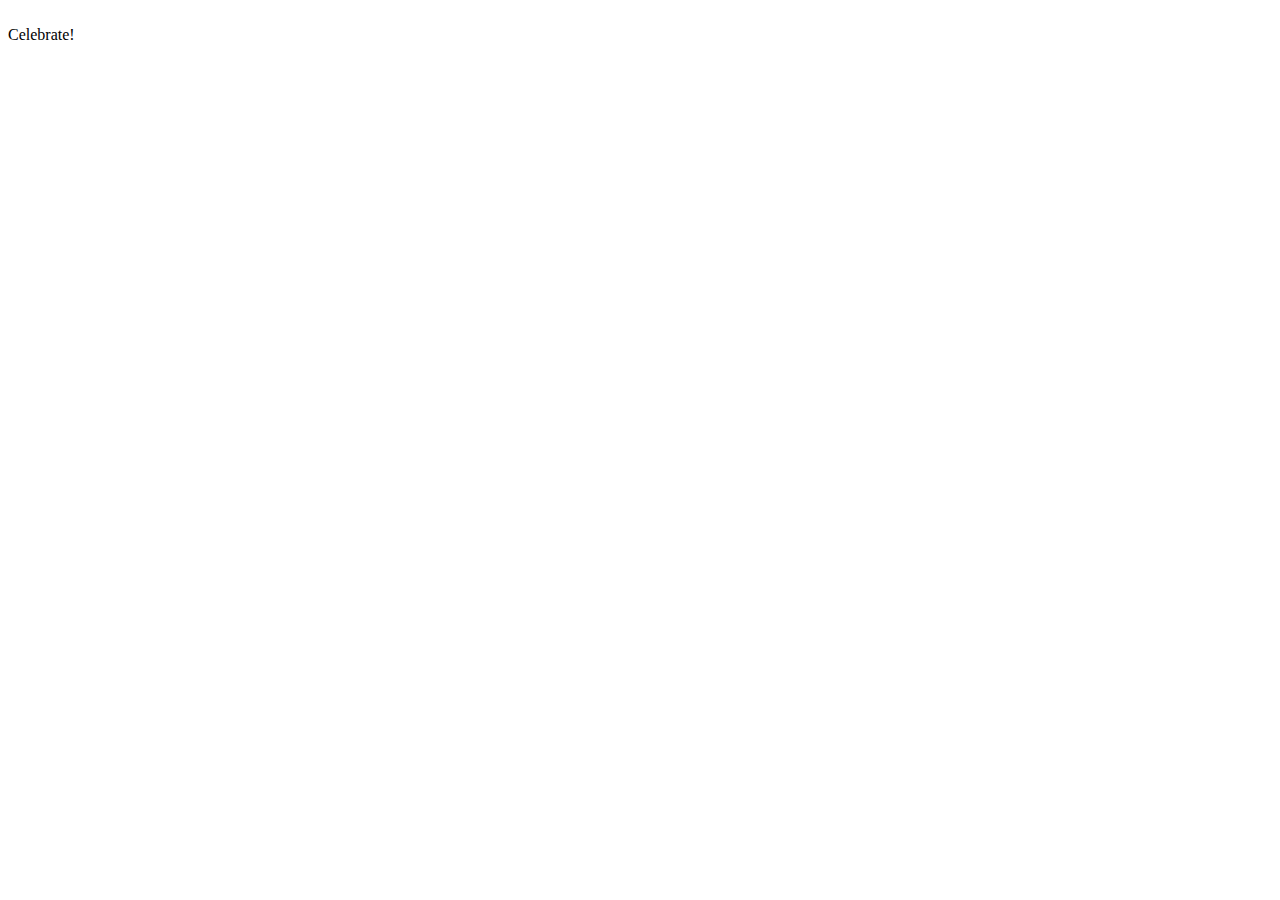
==== index.html @ 85bbef97 "final" ====
<!DOCTYPE html>
<html lang="en">
<head>
  <meta charset="UTF-8">
  <title>Learning Vue Like a Boss!</title>

  <!-- css -->
  <link rel="stylesheet" href="https://cdnjs.cloudflare.com/ajax/libs/bulma/0.5.3/css/bulma.css">

  <!-- js -->
  <script src="https://unpkg.com/vue"></script>
</head>
<body>
  <!-- vue template -->
  <section id="app" class="section container">

    <div class="avatar">
      <img v-bind:src="">
    </div>

    <a class="button is-primary" v-on:click="tellTheWorld">Celebrate!</a>
  </section>

  <!-- our javascript -->
  <script>
    const app = new Vue({
      el: '#app',
      data: {

      },
      methods: {

      }
    });
  </script>
</body>
</html>
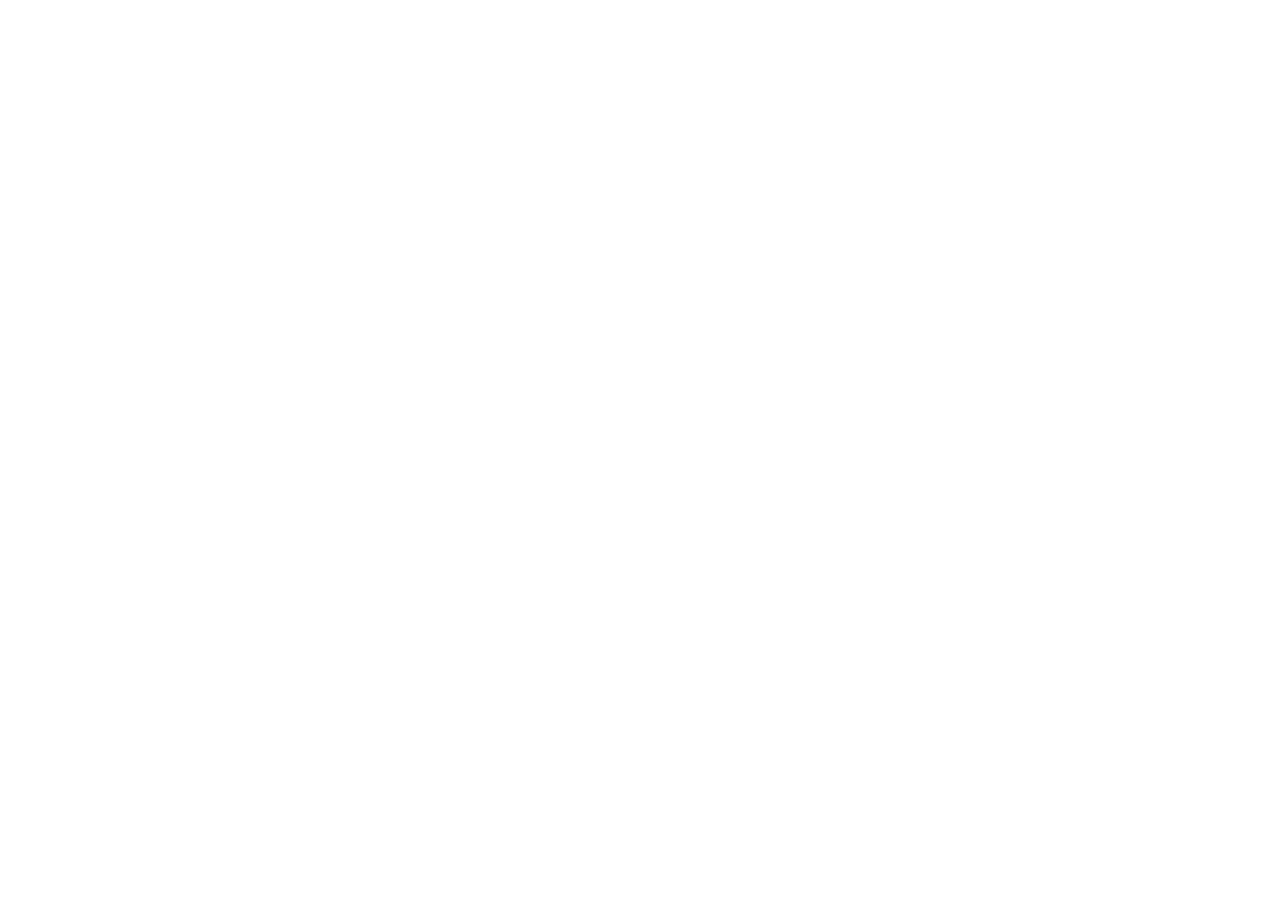
==== commit 505add72: "stargin" ====
--- a/index.html
+++ b/index.html
@@ -8,30 +8,10 @@
   <link rel="stylesheet" href="https://cdnjs.cloudflare.com/ajax/libs/bulma/0.5.3/css/bulma.css">
 
   <!-- js -->
-  <script src="https://unpkg.com/vue"></script>
+
 </head>
 <body>
-  <!-- vue template -->
-  <section id="app" class="section container">
 
-    <div class="avatar">
-      <img v-bind:src="">
-    </div>
 
-    <a class="button is-primary" v-on:click="tellTheWorld">Celebrate!</a>
-  </section>
-
-  <!-- our javascript -->
-  <script>
-    const app = new Vue({
-      el: '#app',
-      data: {
-
-      },
-      methods: {
-
-      }
-    });
-  </script>
 </body>
 </html>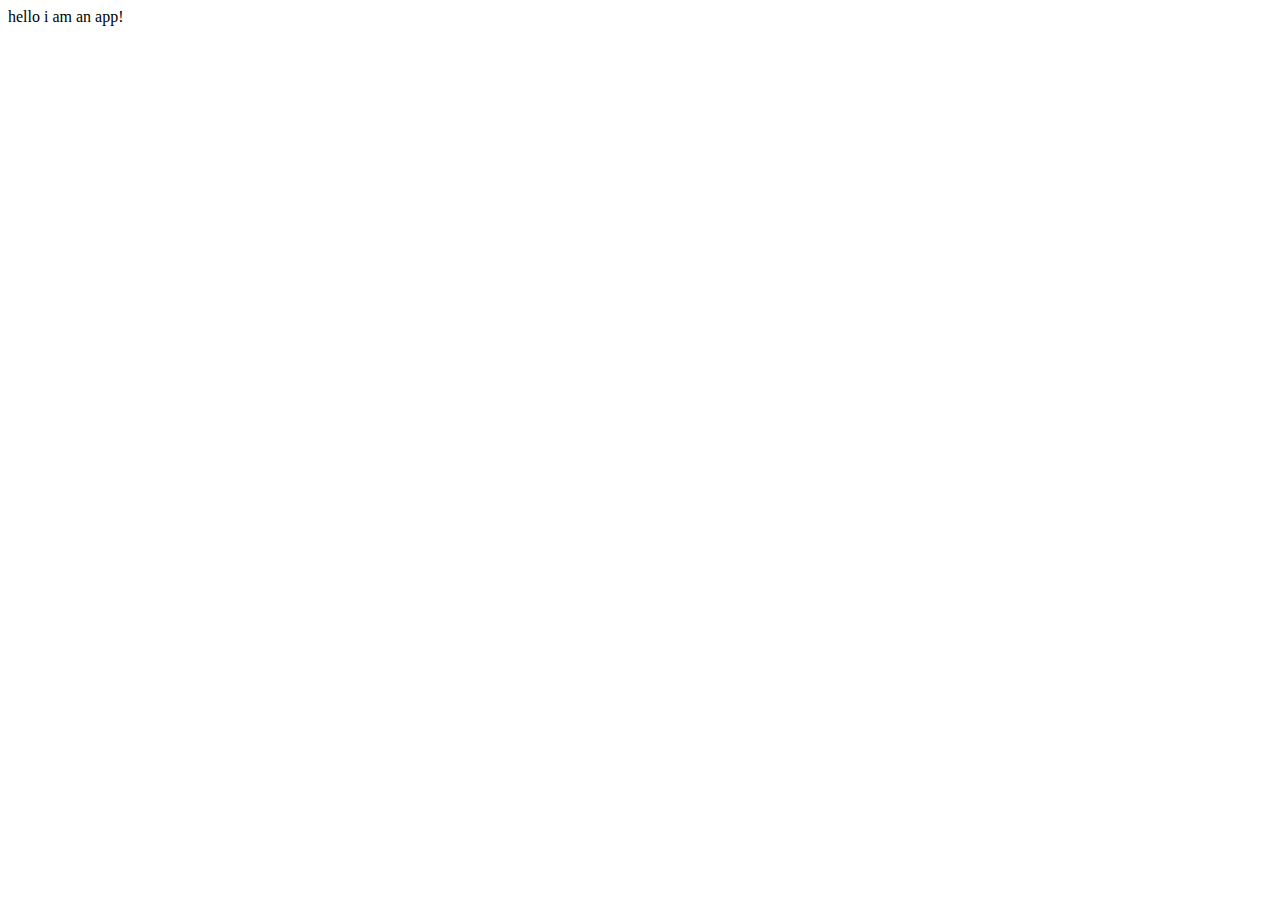
==== commit 917e31c4: "ready for webinar!" ====
--- a/index.html
+++ b/index.html
@@ -4,14 +4,25 @@
   <meta charset="UTF-8">
   <title>Learning Vue Like a Boss!</title>
 
-  <!-- css -->
+  <!-- css -->   
   <link rel="stylesheet" href="https://cdnjs.cloudflare.com/ajax/libs/bulma/0.5.3/css/bulma.css">
 
   <!-- js -->
-
+  <script src="https://unpkg.com/vue"></script>  
 </head>
 <body>
 
+  <div id="app">
+    hello i am an app!      
+  </div>
 
+  <script>
+    var app = new Vue({
+      el: '#app',
+      data: {
+        message: ''
+      }
+    });
+  </script>
 </body>
 </html>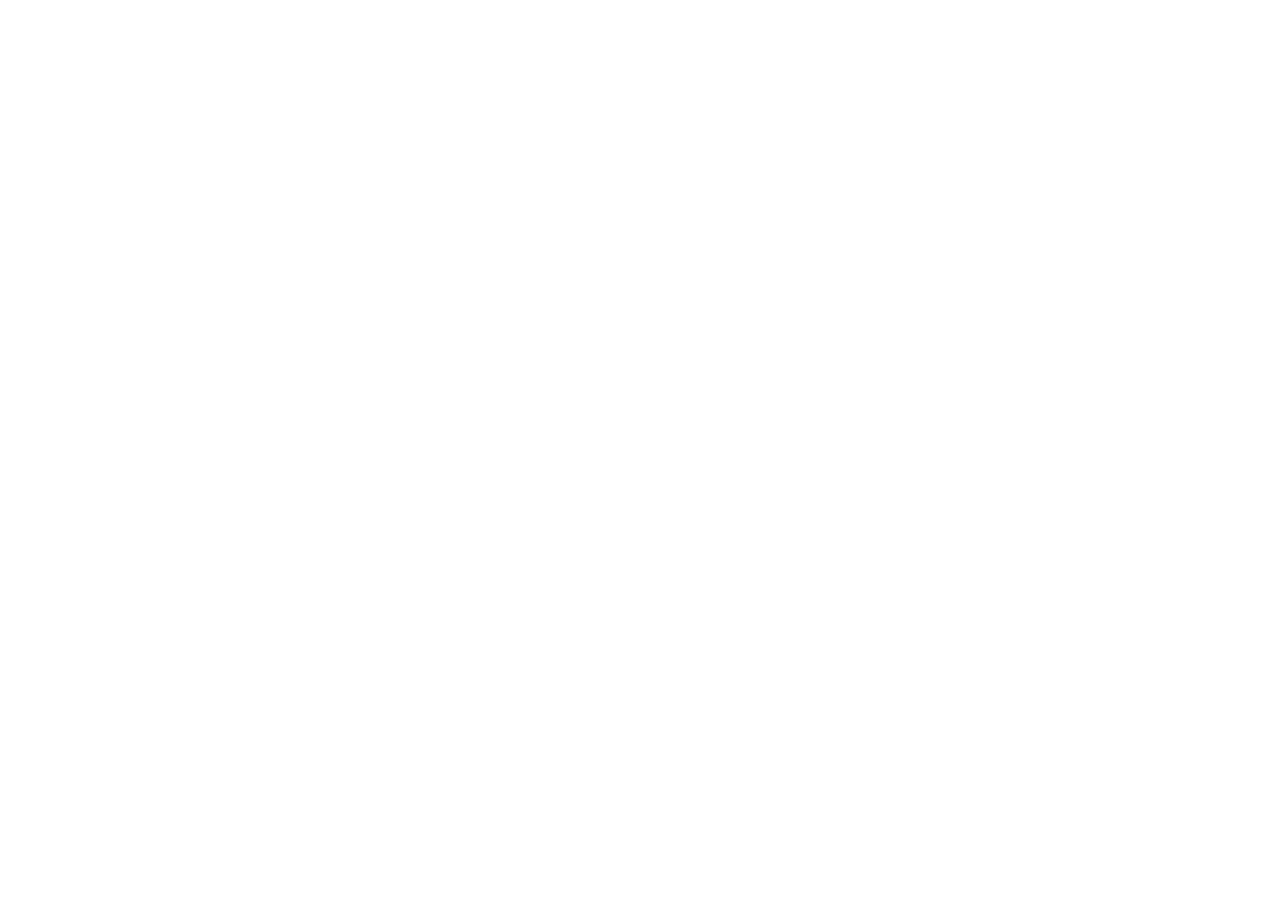
==== commit 0a8e1f2d: "ready for primetime" ====
--- a/index.html
+++ b/index.html
@@ -8,21 +8,15 @@
   <link rel="stylesheet" href="https://cdnjs.cloudflare.com/ajax/libs/bulma/0.5.3/css/bulma.css">
 
   <!-- js -->
-  <script src="https://unpkg.com/vue"></script>  
+
 </head>
 <body>
 
-  <div id="app">
-    hello i am an app!      
-  </div>
+  <!-- our template ---------- -->
 
+  <!-- our javascript --------- -->
   <script>
-    var app = new Vue({
-      el: '#app',
-      data: {
-        message: ''
-      }
-    });
+
   </script>
 </body>
 </html>